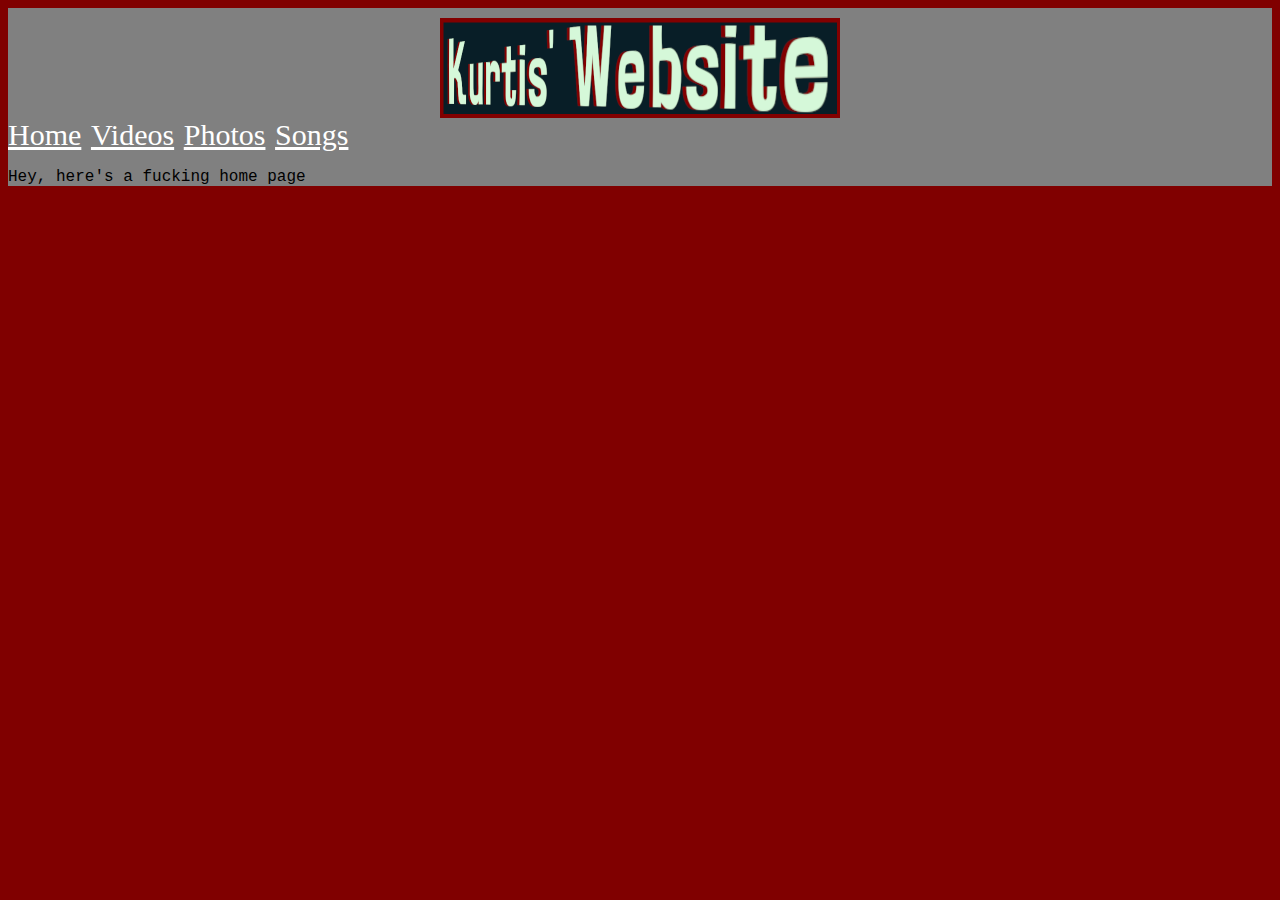
==== index.html @ bac3c73d "Add files via upload" ====
<!DOCTYPE html>
<html>
    <head>

    </style>
        <meta charset="UTF-8">
        <title>Kurtis' Site</title>

        <link rel="stylesheet" href="style.css" />
    </head>

    <body>

      <header>
        <img style="padding-top: 10px ;display: block; margin-left: auto; margin-right: auto; " src="Site1.png" height="100";>
      </header>
      <a style="font-size: 30px; font-family: Impact; color: White;"href="index.html">Home</a>
      <a style="font-size: 30px; font-family: Impact; color: White;"href="page2.html">Videos</a>
      <a style="font-size: 30px; font-family: Impact; color: White;"href="page3.html">Photos</a>
      <a style="font-size: 30px; font-family: Impact; color: White;"href="page4.html">Songs</a>
      <p> Hey, here's a fucking home page </p>
    </body>

</html>
---- style.css ----
html {
  background-color: #800000;
}

body {
  color: black;
  background-color: grey;;
  font-family: courier;
}

h3 {
  background-color: white;
  font-size: 30px

}
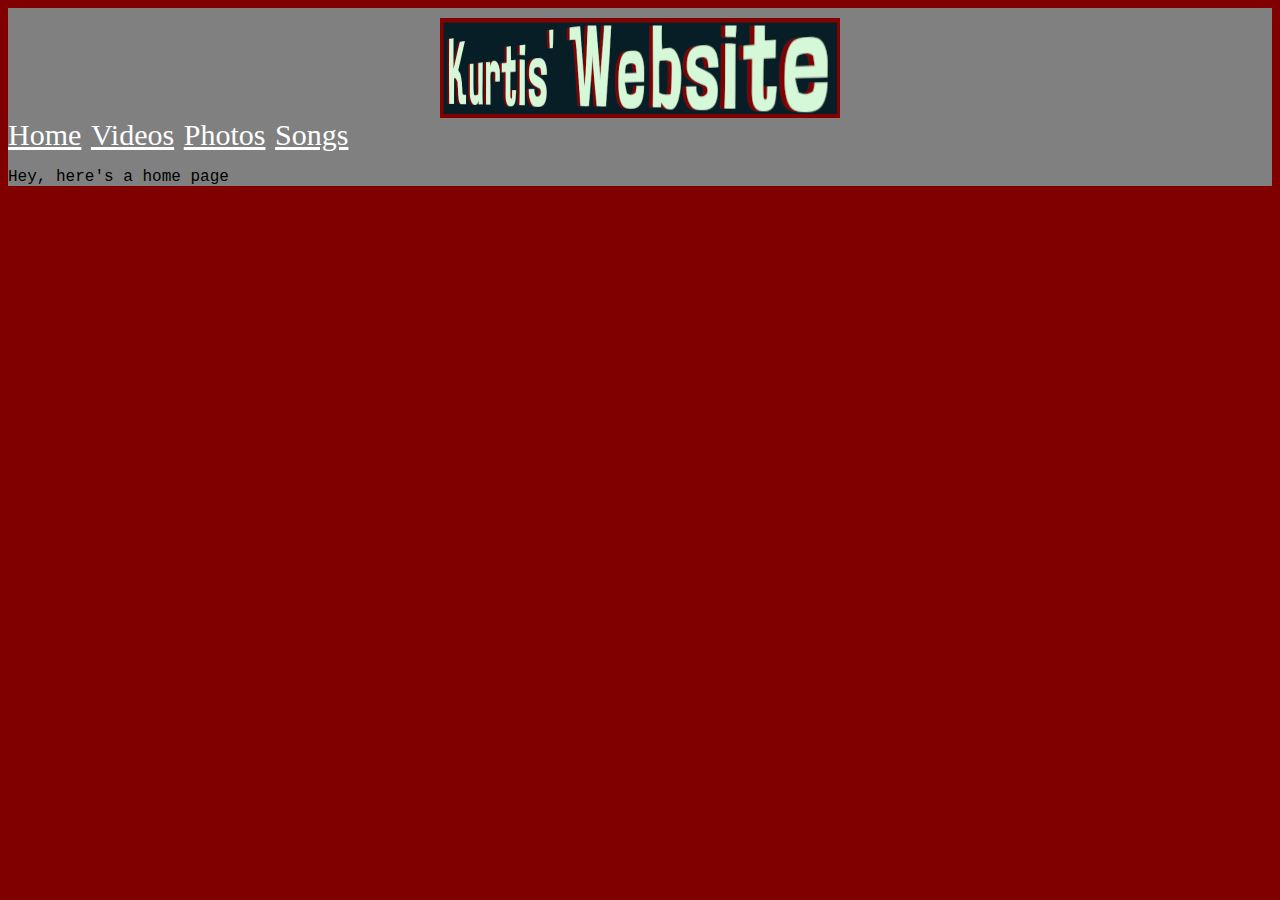
==== commit 02020dd4: "Update index.html" ====
--- a/index.html
+++ b/index.html
@@ -18,7 +18,7 @@
       <a style="font-size: 30px; font-family: Impact; color: White;"href="page2.html">Videos</a>
       <a style="font-size: 30px; font-family: Impact; color: White;"href="page3.html">Photos</a>
       <a style="font-size: 30px; font-family: Impact; color: White;"href="page4.html">Songs</a>
-      <p> Hey, here's a fucking home page </p>
+      <p> Hey, here's a home page </p>
     </body>
 
 </html>
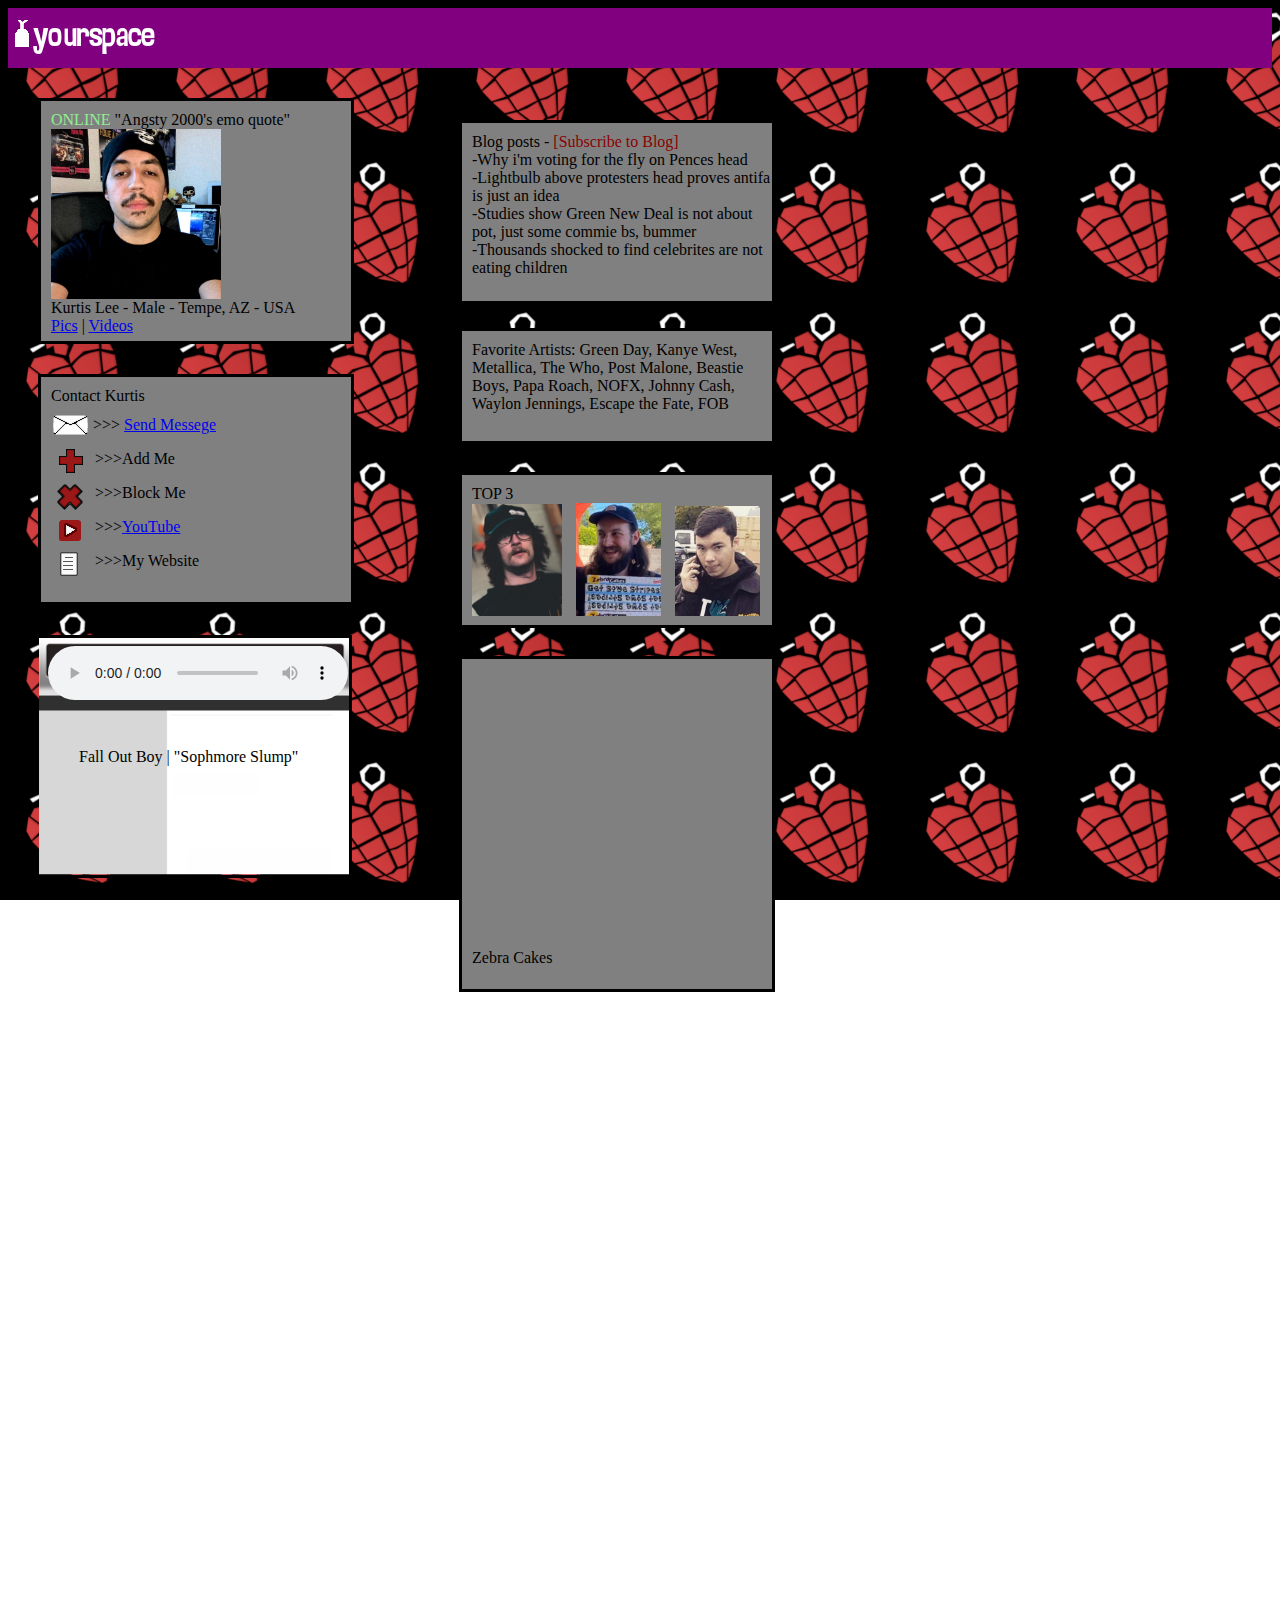
==== commit 923083dd: "Add files via upload" ====
--- a/index.html
+++ b/index.html
@@ -1,24 +1,118 @@
-<!DOCTYPE html>
+<!<!DOCTYPE html>
 <html>
-    <head>
+  <head>
+      <meta charset="UTF-8">
+      <title>YourSpace</title>
 
-    </style>
-        <meta charset="UTF-8">
-        <title>Kurtis' Site</title>
+<style>
+body {
+  background-image: url(AmericanIdiot.png);
+  background-attachment: fixed;
+      }
 
-        <link rel="stylesheet" href="style.css" />
+hgroup {
+  background-color: purple
+      }
+.p1
+{
+  background-color: grey;
+  margin: 30px;
+  padding-left: 10px;
+  padding-top: 10px;
+  width: 300px;
+  height: 230px;
+  border-style: solid;
+  border-width: 3px;
+
+}
+h1, h2 {
+  font-size: 30px;
+  font-family: arial
+}
+
+.red {
+ font-color: red
+}
+
+.blink {
+  animation: blink-animation 1s
+steps(5, start) infinite;
+  -webkit-animation: blink-animation 1s
+steps(5, start) infinite;
+}
+  @@keyframes blink-animation {
+    to {
+      visibility: hidden;
+    }
+  }
+  @-webkit-keyframes blink-animation {
+    to {
+      visibility: hidden;
+    }
+  }
+</style>
+
     </head>
+  <body>
+    <hgroup>
+      <h1><img src="YourSpace.png" alt="logo"></h1>
+    </hgroup>
 
-    <body>
+    <p class="p1"> <span style="color: lightgreen;"class="blink">ONLINE </span> "Angsty 2000's emo quote"
+      <img width="170" src="Now2.JPG" alt="Profile Pic">
+      <br>Kurtis Lee - Male - Tempe, AZ - USA
+      <br> <a href="pics.html">Pics</a> | <a href="Video.html">Videos</a>
+    </p>
 
-      <header>
-        <img style="padding-top: 10px ;display: block; margin-left: auto; margin-right: auto; " src="Site1.png" height="100";>
-      </header>
-      <a style="font-size: 30px; font-family: Impact; color: White;"href="index.html">Home</a>
-      <a style="font-size: 30px; font-family: Impact; color: White;"href="page2.html">Videos</a>
-      <a style="font-size: 30px; font-family: Impact; color: White;"href="page3.html">Photos</a>
-      <a style="font-size: 30px; font-family: Impact; color: White;"href="page4.html">Songs</a>
-      <p> Hey, here's a home page </p>
-    </body>
+    <p class="p1" style="height: 215;">
+      Contact Kurtis
+      <br> <img style="position: relative; left: 0px; top: 8px"; src="Mail.png" alt="Mail">
+      >>> <a href="mailto: kurtisleeaudio@gmail.com">Send Messege</a>
+      <br> <img style=" padding-right: 10px; position: relative; left: 4px; top: 12px"; src="add.png" alt="Add me">
+      >>>Add Me
+      <br> <img style=" padding-right: 10px; position: relative; left: 4px; top: 13px"; src="block.png" alt="block me">
+      >>>Block Me
+      <br> <img style=" padding-right: 10px; position: relative; left: 4px; top: 13px"; src="yt.png" alt="Youtube">
+      >>><a href="https://www.youtube.com/channel/UC64CgXXcteQE9SihBxNioDQ">YouTube</a>
+      <br> <img style=" padding-right: 10px; position: relative; left: 2px; top: 13px"; src="site.png" alt="Site">
+      >>>My Website
+    </p>
+
+    <p>
+      <img style="padding-left: 28px; border-style: solid; border-width: 3px;"src="MusicPlayer.png" width="310" alt="Music">
+      <audio style="position: relative; left: 40px; bottom: 232px; padding-right: 1000px; "controls>
+        <source src="FOB.wav" type="audio/wav">
+    </p>
+    <div style="position: relative; left: 71px; bottom: 200px">
+      Fall Out Boy | "Sophmore Slump"
+
+    <p class="p1" style="height: 168; position: relative; left: 350px; bottom: 676px">
+      Blog posts -  <span style="color: darkred"> [Subscribe to Blog] </span>
+      <br> -Why i'm voting for the fly on Pences head
+      <br> -Lightbulb above protesters head proves antifa is just an idea
+      <br> -Studies show Green New Deal is not about pot, just some commie bs, bummer
+      <br> -Thousands shocked to find celebrites are not eating children
+    </p>
+
+    <p class="p1" style="height: 100; position: relative; left: 350px; bottom: 682px">
+      Favorite Artists: Green Day, Kanye West, Metallica, The Who, Post Malone, Beastie Boys, Papa Roach, NOFX, Johnny Cash, Waylon Jennings, Escape the Fate, FOB
+    </p>
+
+    <p class="p1" style="height: 140; position: relative; left: 350px; bottom: 684px">
+      TOP 3
+      <br><img style="padding-right: 10px;" width="90"; src="Cam.jpg" alt="Cameron">
+      <img style="padding-right: 10px;" width="85" src="Dill.jpg" alt="Dylon">
+      <img style="padding-right: 10px;" width="85" src="AJ.jpg" alt="Cuz">
+
+    </p>
+
+    <p class="p1" style="height: 320; position: relative; left: 350px; bottom: 686px">
+      <iframe width="280" height="280" src="https://www.youtube.com/embed/McPDZHAvc90" frameborder="0" allow="accelerometer; autoplay; clipboard-write; encrypted-media; gyroscope; picture-in-picture" allowfullscreen></iframe>
+      <br> Zebra Cakes
+    </p>
+
+    </div>
+
+  </body>
 
 </html>
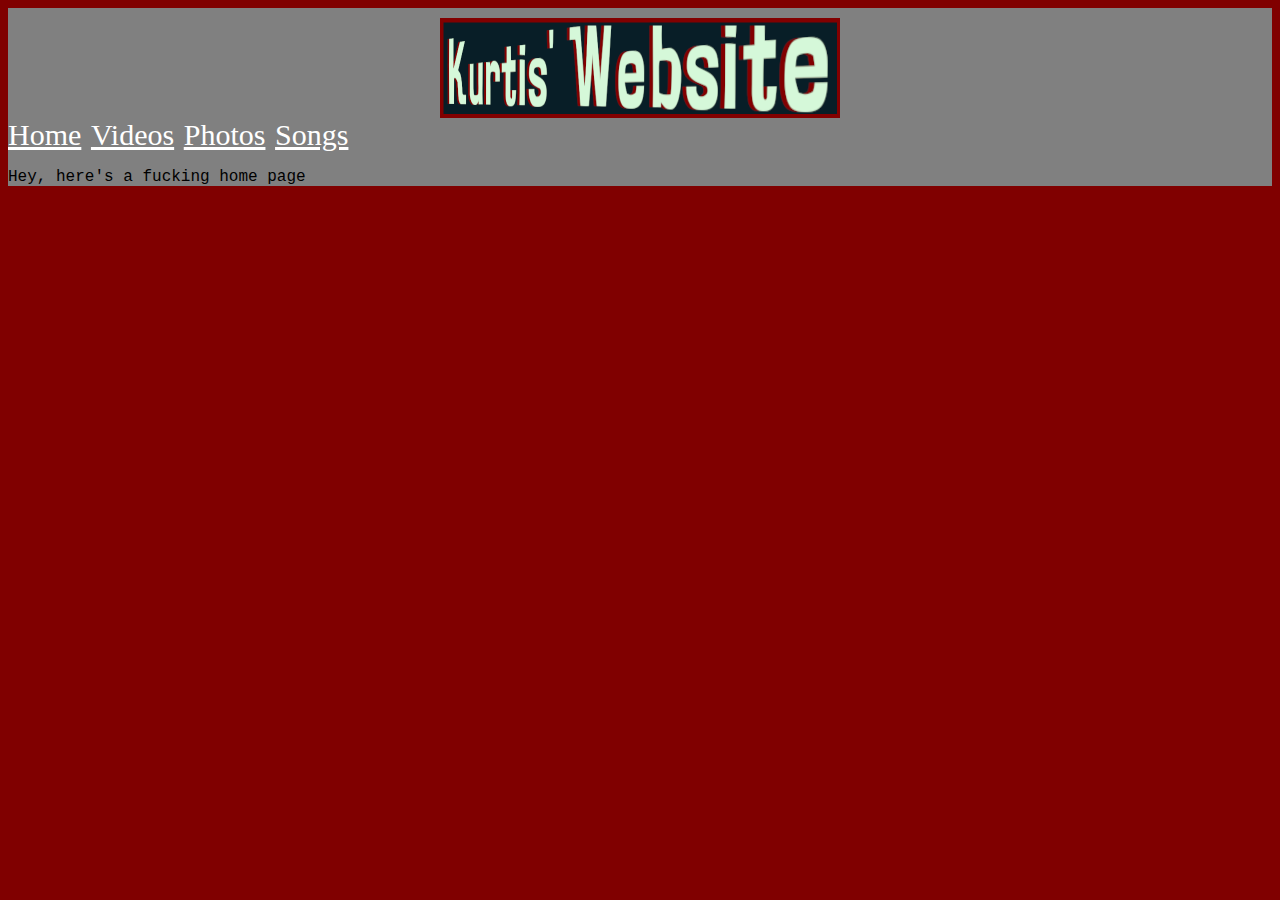
==== commit 2bface51: "Add files via upload" ====
--- a/index.html
+++ b/index.html
@@ -1,118 +1,26 @@
-<!<!DOCTYPE html>
+<!DOCTYPE html>
 <html>
-  <head>
-      <meta charset="UTF-8">
-      <title>YourSpace</title>
+    <head>
 
-<style>
-body {
-  background-image: url(AmericanIdiot.png);
-  background-attachment: fixed;
-      }
+    </style>
+        <meta charset="UTF-8">
+        <title>Kurtis' Site</title>
 
-hgroup {
-  background-color: purple
-      }
-.p1
-{
-  background-color: grey;
-  margin: 30px;
-  padding-left: 10px;
-  padding-top: 10px;
-  width: 300px;
-  height: 230px;
-  border-style: solid;
-  border-width: 3px;
+        <link rel="stylesheet" href="style.css" />
+    </head>
 
-}
-h1, h2 {
-  font-size: 30px;
-  font-family: arial
-}
+    <body>
 
-.red {
- font-color: red
-}
-
-.blink {
-  animation: blink-animation 1s
-steps(5, start) infinite;
-  -webkit-animation: blink-animation 1s
-steps(5, start) infinite;
-}
-  @@keyframes blink-animation {
-    to {
-      visibility: hidden;
-    }
-  }
-  @-webkit-keyframes blink-animation {
-    to {
-      visibility: hidden;
-    }
-  }
-</style>
-
-    </head>
-  <body>
-    <hgroup>
-      <h1><img src="YourSpace.png" alt="logo"></h1>
-    </hgroup>
-
-    <p class="p1"> <span style="color: lightgreen;"class="blink">ONLINE </span> "Angsty 2000's emo quote"
-      <img width="170" src="Now2.JPG" alt="Profile Pic">
-      <br>Kurtis Lee - Male - Tempe, AZ - USA
-      <br> <a href="pics.html">Pics</a> | <a href="Video.html">Videos</a>
-    </p>
-
-    <p class="p1" style="height: 215;">
-      Contact Kurtis
-      <br> <img style="position: relative; left: 0px; top: 8px"; src="Mail.png" alt="Mail">
-      >>> <a href="mailto: kurtisleeaudio@gmail.com">Send Messege</a>
-      <br> <img style=" padding-right: 10px; position: relative; left: 4px; top: 12px"; src="add.png" alt="Add me">
-      >>>Add Me
-      <br> <img style=" padding-right: 10px; position: relative; left: 4px; top: 13px"; src="block.png" alt="block me">
-      >>>Block Me
-      <br> <img style=" padding-right: 10px; position: relative; left: 4px; top: 13px"; src="yt.png" alt="Youtube">
-      >>><a href="https://www.youtube.com/channel/UC64CgXXcteQE9SihBxNioDQ">YouTube</a>
-      <br> <img style=" padding-right: 10px; position: relative; left: 2px; top: 13px"; src="site.png" alt="Site">
-      >>>My Website
-    </p>
-
-    <p>
-      <img style="padding-left: 28px; border-style: solid; border-width: 3px;"src="MusicPlayer.png" width="310" alt="Music">
-      <audio style="position: relative; left: 40px; bottom: 232px; padding-right: 1000px; "controls>
-        <source src="FOB.wav" type="audio/wav">
-    </p>
-    <div style="position: relative; left: 71px; bottom: 200px">
-      Fall Out Boy | "Sophmore Slump"
-
-    <p class="p1" style="height: 168; position: relative; left: 350px; bottom: 676px">
-      Blog posts -  <span style="color: darkred"> [Subscribe to Blog] </span>
-      <br> -Why i'm voting for the fly on Pences head
-      <br> -Lightbulb above protesters head proves antifa is just an idea
-      <br> -Studies show Green New Deal is not about pot, just some commie bs, bummer
-      <br> -Thousands shocked to find celebrites are not eating children
-    </p>
-
-    <p class="p1" style="height: 100; position: relative; left: 350px; bottom: 682px">
-      Favorite Artists: Green Day, Kanye West, Metallica, The Who, Post Malone, Beastie Boys, Papa Roach, NOFX, Johnny Cash, Waylon Jennings, Escape the Fate, FOB
-    </p>
-
-    <p class="p1" style="height: 140; position: relative; left: 350px; bottom: 684px">
-      TOP 3
-      <br><img style="padding-right: 10px;" width="90"; src="Cam.jpg" alt="Cameron">
-      <img style="padding-right: 10px;" width="85" src="Dill.jpg" alt="Dylon">
-      <img style="padding-right: 10px;" width="85" src="AJ.jpg" alt="Cuz">
-
-    </p>
-
-    <p class="p1" style="height: 320; position: relative; left: 350px; bottom: 686px">
-      <iframe width="280" height="280" src="https://www.youtube.com/embed/McPDZHAvc90" frameborder="0" allow="accelerometer; autoplay; clipboard-write; encrypted-media; gyroscope; picture-in-picture" allowfullscreen></iframe>
-      <br> Zebra Cakes
-    </p>
-
-    </div>
-
-  </body>
+      <header>
+        <img style="padding-top: 10px ;display: block; margin-left: auto; margin-right: auto; " src="Site1.png" height="100";>
+      </header>
+      <main class="fancy-border">
+      <a style="font-size: 30px; font-family: Impact; color: White;"href="index.html">Home</a>
+      <a style="font-size: 30px; font-family: Impact; color: White;"href="page2.html">Videos</a>
+      <a style="font-size: 30px; font-family: Impact; color: White;"href="page3.html">Photos</a>
+      <a style="font-size: 30px; font-family: Impact; color: White;"href="page4.html">Songs</a>
+      <p> Hey, here's a fucking home page </p>
+      </main>
+    </body>
 
 </html>
--- a/style.css
+++ b/style.css
@@ -0,0 +1,15 @@
+html {
+  background-color: #800000;
+}
+
+body {
+  color: black;
+  background-color: grey;;
+  font-family: courier;
+}
+
+h3 {
+  background-color: white;
+  font-size: 30px
+
+}
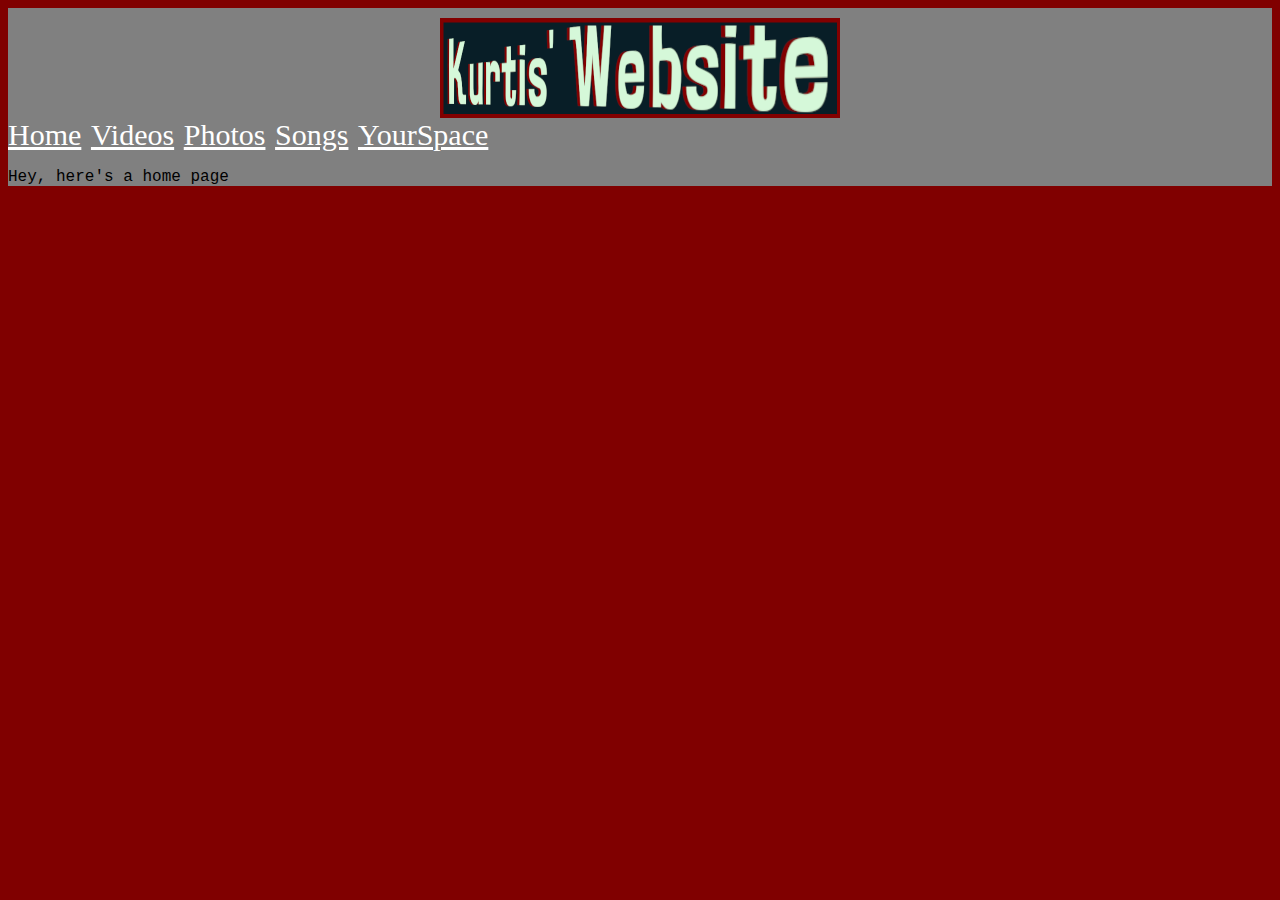
==== commit 13b734af: "Update index.html" ====
--- a/index.html
+++ b/index.html
@@ -19,7 +19,8 @@
       <a style="font-size: 30px; font-family: Impact; color: White;"href="page2.html">Videos</a>
       <a style="font-size: 30px; font-family: Impact; color: White;"href="page3.html">Photos</a>
       <a style="font-size: 30px; font-family: Impact; color: White;"href="page4.html">Songs</a>
-      <p> Hey, here's a fucking home page </p>
+      <a style="font-size: 30px; font-family: Impact; color: White;"href="yourspace.html">YourSpace</a>
+      <p> Hey, here's a home page </p>
       </main>
     </body>
 
